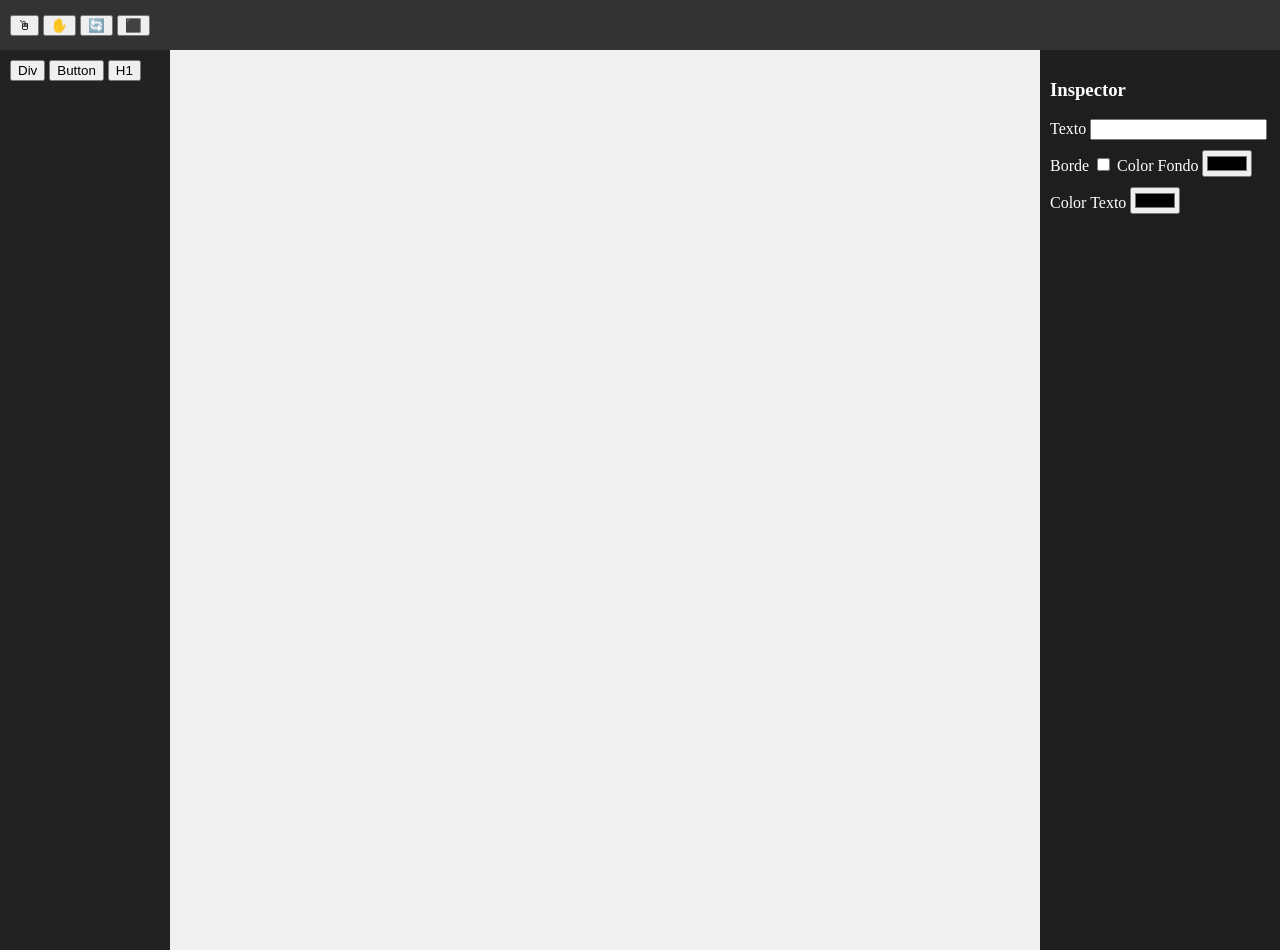
==== index.html @ 601af130 "modulos funcionales" ====
<!DOCTYPE html>
<html lang="en">
<head>
  <meta charset="UTF-8">
  <title>Drane Editor</title>
  <link rel="stylesheet" href="style.css">
</head>
<body>

  <div id="upper-panel"></div>
  <div id="main-area">
      <div id="left-panel"></div>

      <div id="canvas"></div>

      <div id="right-panel"></div>
  </div>

  <script type="module" src="main.js"></script>
</body>
</html>
---- style.css ----
body {
    margin: 0;
    height: 100vh;
  }

  #upper-panel {
    height: 50px;
    background: #333;
    color: white;
    display: flex;
    align-items: center;
    padding: 0 10px;
  }

  #main-area {
    display: flex;
    flex: 1;
    height: 100%;
  }
  
  /* izquierda */
  #left-panel {
    width: 150px;
    background: #222;
    color: white;
    padding: 10px;
  }
  
  /* centro */
  #canvas {
    flex: 1;
    position: relative;
    background: #f0f0f0;
  }
  
  /* derecha (INSPECTOR) */
  #right-panel {
    width: 220px;
    background: #1e1e1e;
    color: white;
    padding: 10px;
    display: flex;
    flex-direction: column;
    gap: 5px;
  }
  
  #inspector input {
    margin-bottom: 10px;
  }
  
  /* elementos */
  .draggable {
    position: absolute;
    padding: 10px;
    border: 1px solid black;
    cursor: move;
  }
  
  .selected {
    outline: 2px solid blue;
  }
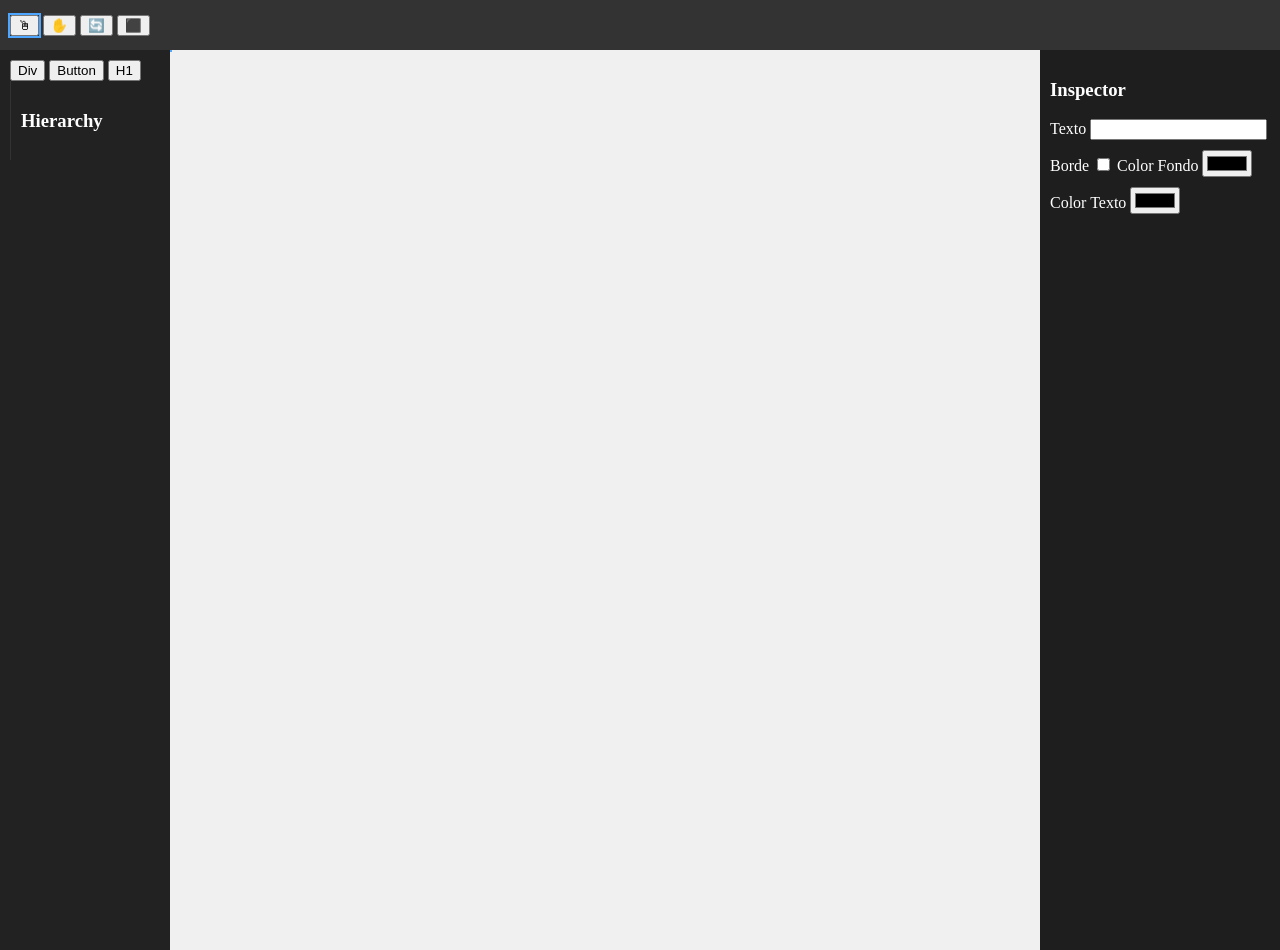
==== commit 19bac20c: "mas cosas y funciones" ====
--- a/index.html
+++ b/index.html
@@ -7,13 +7,16 @@
 </head>
 <body>
 
-  <div id="upper-panel"></div>
+  <div id="upper-panel" class="panel"></div>
   <div id="main-area">
-      <div id="left-panel"></div>
+      <div id="left-panel" class="panel">
+        <div id="topLeft-panel"></div>
+        <div id="bottomLeft-panel"></div>
+      </div>
 
       <div id="canvas"></div>
 
-      <div id="right-panel"></div>
+      <div id="right-panel" class="panel"></div>
   </div>
 
   <script type="module" src="main.js"></script>
--- a/style.css
+++ b/style.css
@@ -1,6 +1,10 @@
 body {
     margin: 0;
     height: 100vh;
+  }
+
+  .panel {
+    z-index: 100;
   }
 
   #upper-panel {
@@ -31,6 +35,7 @@
     flex: 1;
     position: relative;
     background: #f0f0f0;
+    z-index: 0;
   }
   
   /* derecha (INSPECTOR) */
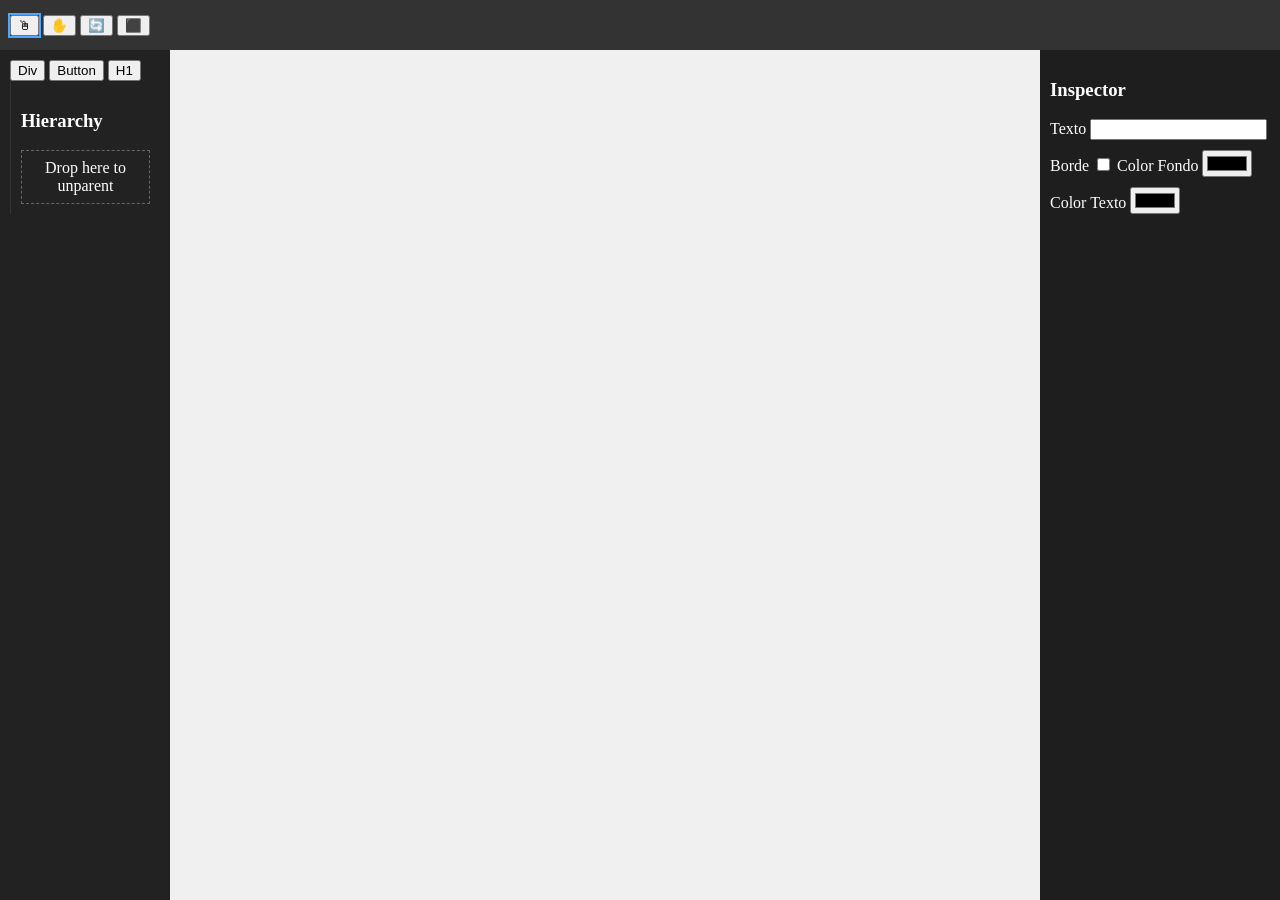
==== commit 101d586c: "bodrioman" ====
--- a/index.html
+++ b/index.html
@@ -15,6 +15,7 @@
       </div>
 
       <div id="canvas"></div>
+      <div id="editor-overlay"></div>
 
       <div id="right-panel" class="panel"></div>
   </div>
--- a/style.css
+++ b/style.css
@@ -1,11 +1,14 @@
 body {
     margin: 0;
     height: 100vh;
+    display: flex;
+    flex-direction: column;
   }
 
-  .panel {
-    z-index: 100;
-  }
+.panel {
+  position: relative;
+  z-index: 9999;
+}
 
   #upper-panel {
     height: 50px;
@@ -19,7 +22,6 @@
   #main-area {
     display: flex;
     flex: 1;
-    height: 100%;
   }
   
   /* izquierda */
@@ -56,11 +58,27 @@
   /* elementos */
   .draggable {
     position: absolute;
+    box-sizing: border-box;
     padding: 10px;
     border: 1px solid black;
     cursor: move;
   }
+
+  .draggable > .draggable {
+    position: absolute;
+    box-sizing: border-box;
+  }
   
   .selected {
     outline: 2px solid blue;
-  }+  }
+
+  #editor-overlay {
+  position: absolute;
+  inset: 0;
+  pointer-events: none;
+}
+
+.editing-parent > * {
+  pointer-events: none;
+}
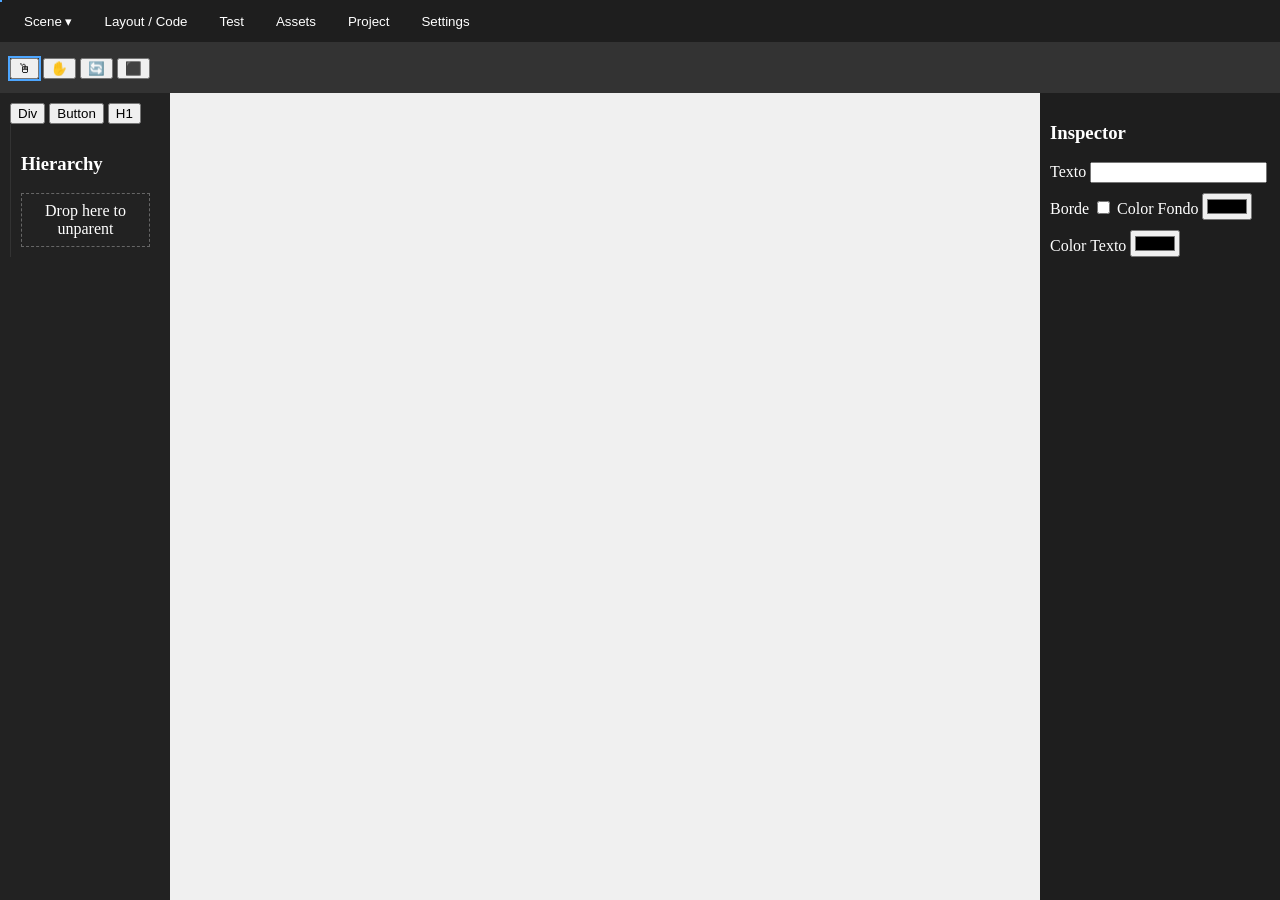
==== commit d18be451: "el header basico esta hecho" ====
--- a/index.html
+++ b/index.html
@@ -6,7 +6,7 @@
   <link rel="stylesheet" href="style.css">
 </head>
 <body>
-
+  <div id="top-panel"></div>
   <div id="upper-panel" class="panel"></div>
   <div id="main-area">
       <div id="left-panel" class="panel">
--- a/style.css
+++ b/style.css
@@ -7,7 +7,7 @@
 
 .panel {
   position: relative;
-  z-index: 9999;
+  z-index: 999;
 }
 
   #upper-panel {
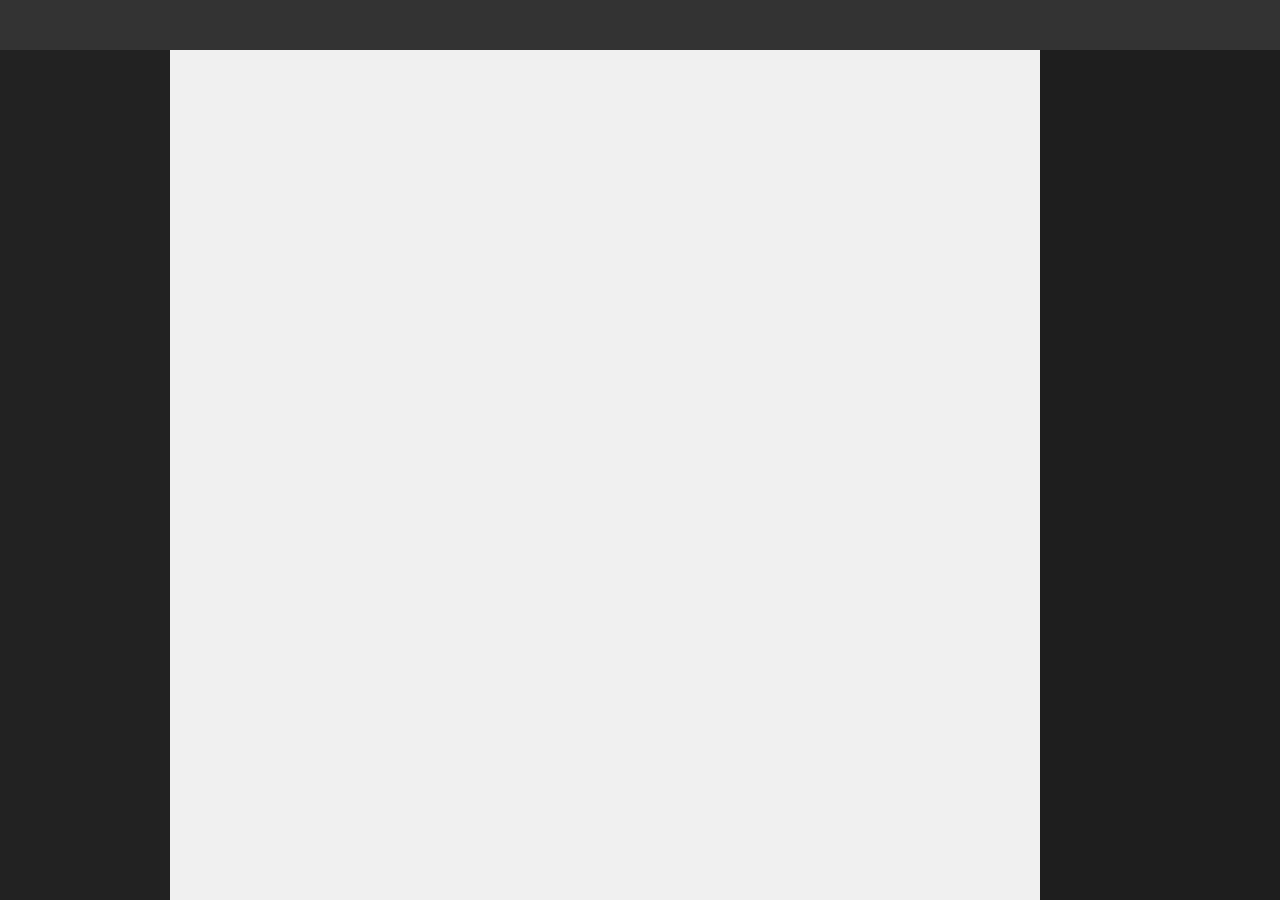
==== commit d0ec9146: "autosave" ====
--- a/index.html
+++ b/index.html
@@ -6,7 +6,7 @@
   <link rel="stylesheet" href="style.css">
 </head>
 <body>
-  <div id="top-panel"></div>
+  <div id="top-panel" class="panel"></div>
   <div id="upper-panel" class="panel"></div>
   <div id="main-area">
       <div id="left-panel" class="panel">
--- a/style.css
+++ b/style.css
@@ -5,19 +5,29 @@
     flex-direction: column;
   }
 
+.no-select {
+  user-select: none;
+}
+
 .panel {
   position: relative;
   z-index: 999;
 }
 
-  #upper-panel {
-    height: 50px;
-    background: #333;
-    color: white;
-    display: flex;
-    align-items: center;
-    padding: 0 10px;
-  }
+#top-panel {
+  position: relative;
+  z-index: 2000;
+}
+
+#upper-panel {
+
+  height: 50px;
+  background: #333;
+  color: white;
+  display: flex;
+  align-items: center;
+  padding: 0 10px;
+}
 
   #main-area {
     display: flex;
@@ -38,6 +48,7 @@
     position: relative;
     background: #f0f0f0;
     z-index: 0;
+    user-select: none;
   }
   
   /* derecha (INSPECTOR) */
@@ -77,6 +88,7 @@
   position: absolute;
   inset: 0;
   pointer-events: none;
+  z-index: 10;
 }
 
 .editing-parent > * {
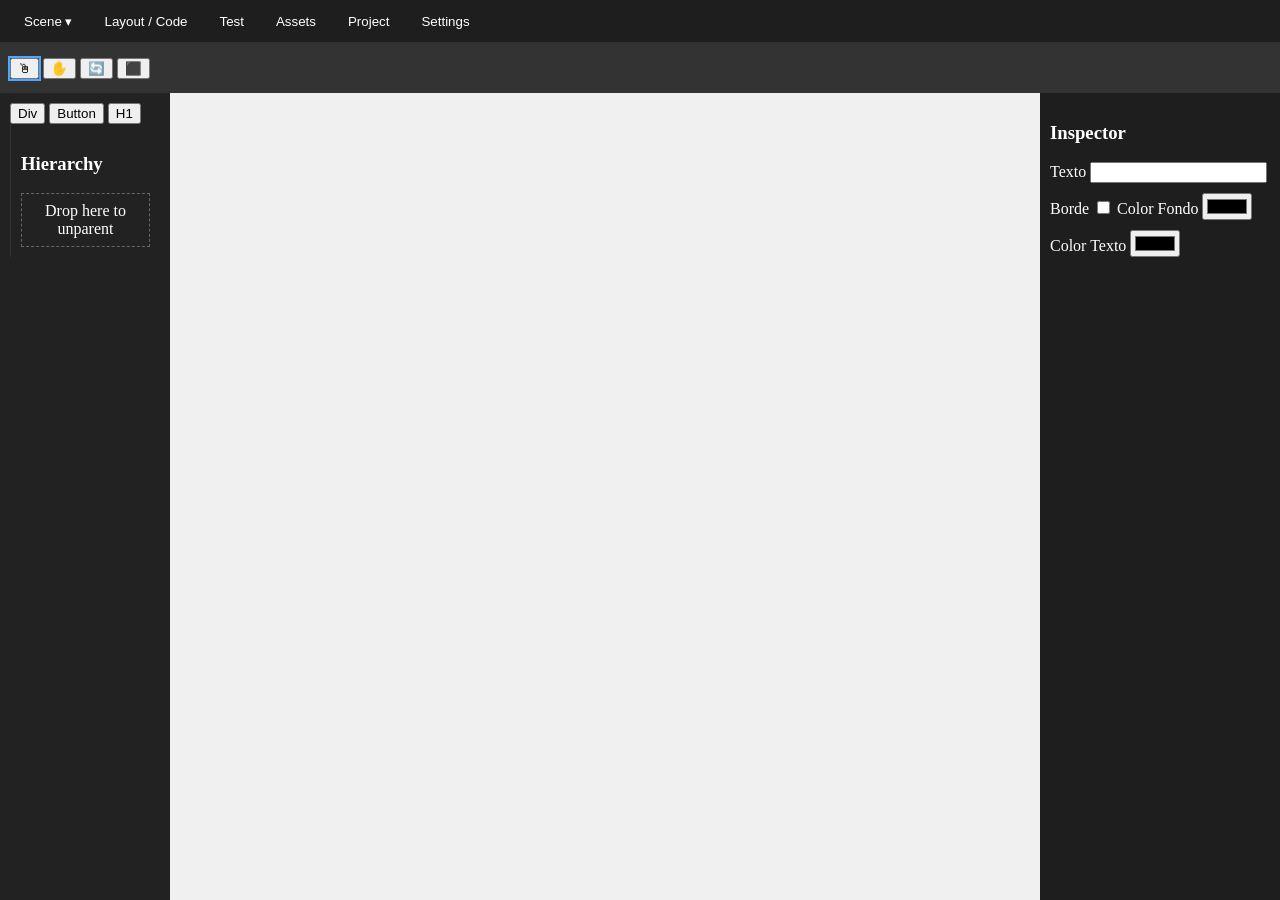
==== commit 7e25672f: "xd" ====
--- a/index.html
+++ b/index.html
@@ -14,8 +14,10 @@
         <div id="bottomLeft-panel"></div>
       </div>
 
-      <div id="canvas"></div>
-      <div id="editor-overlay"></div>
+      <div id="canvas-viewport">
+        <div id="canvas"></div>
+        <div id="editor-overlay"></div>
+      </div>
 
       <div id="right-panel" class="panel"></div>
   </div>
--- a/style.css
+++ b/style.css
@@ -41,11 +41,20 @@
     color: white;
     padding: 10px;
   }
+
+  #canvas-viewport {
+  flex: 1;
+  position: relative;
+  overflow: hidden;
+  background: #f0f0f0;
+}
   
   /* centro */
   #canvas {
     flex: 1;
-    position: relative;
+    position: absolute;
+    inset: 0;
+    transform-origin: 0 0;
     background: #f0f0f0;
     z-index: 0;
     user-select: none;
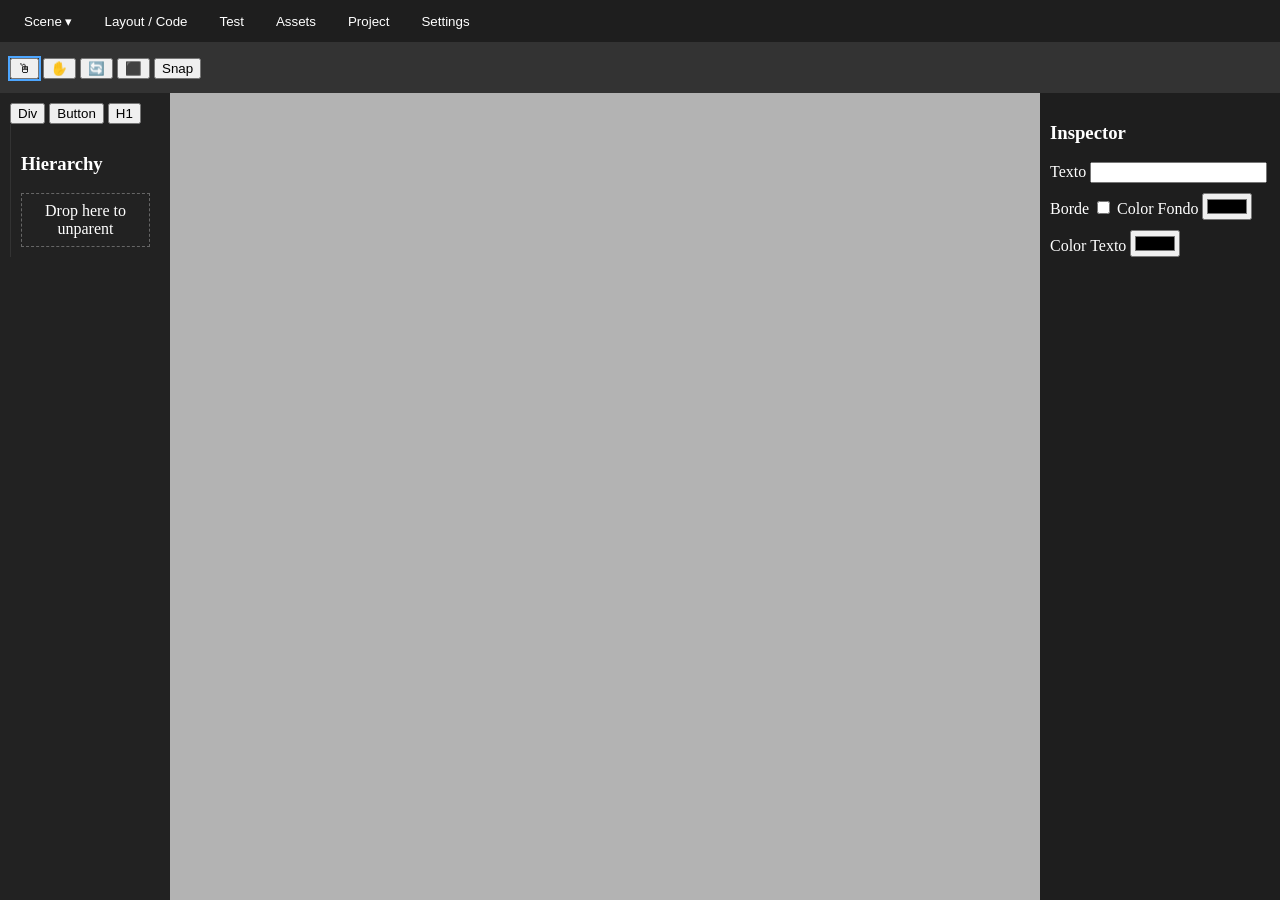
==== commit 0a629bdc: "failure" ====
--- a/index.html
+++ b/index.html
@@ -12,6 +12,7 @@
       <div id="left-panel" class="panel">
         <div id="topLeft-panel"></div>
         <div id="bottomLeft-panel"></div>
+        <div id="files-panel"></div>
       </div>
 
       <div id="canvas-viewport">
--- a/style.css
+++ b/style.css
@@ -42,6 +42,26 @@
     padding: 10px;
   }
 
+  #files-panel {
+  border-top: 1px solid #444;
+  padding: 6px;
+  background: #1a1a1a;
+  display: none;
+}
+
+#files-panel.visible {
+  display: block;
+}
+
+.file-item {
+  padding: 6px;
+  cursor: pointer;
+}
+
+.file-item:hover {
+  background: #333;
+}
+
   #canvas-viewport {
   flex: 1;
   position: relative;
@@ -55,10 +75,18 @@
     position: absolute;
     inset: 0;
     transform-origin: 0 0;
-    background: #f0f0f0;
+    background: #b3b3b3;
     z-index: 0;
     user-select: none;
   }
+
+  #canvas.show-grid {
+  background-image:
+    linear-gradient(to right, rgba(0,0,0,0.08) 1px, transparent 1px),
+    linear-gradient(to bottom, rgba(0,0,0,0.08) 1px, transparent 1px);
+
+  background-size: 20px 20px;
+}
   
   /* derecha (INSPECTOR) */
   #right-panel {
